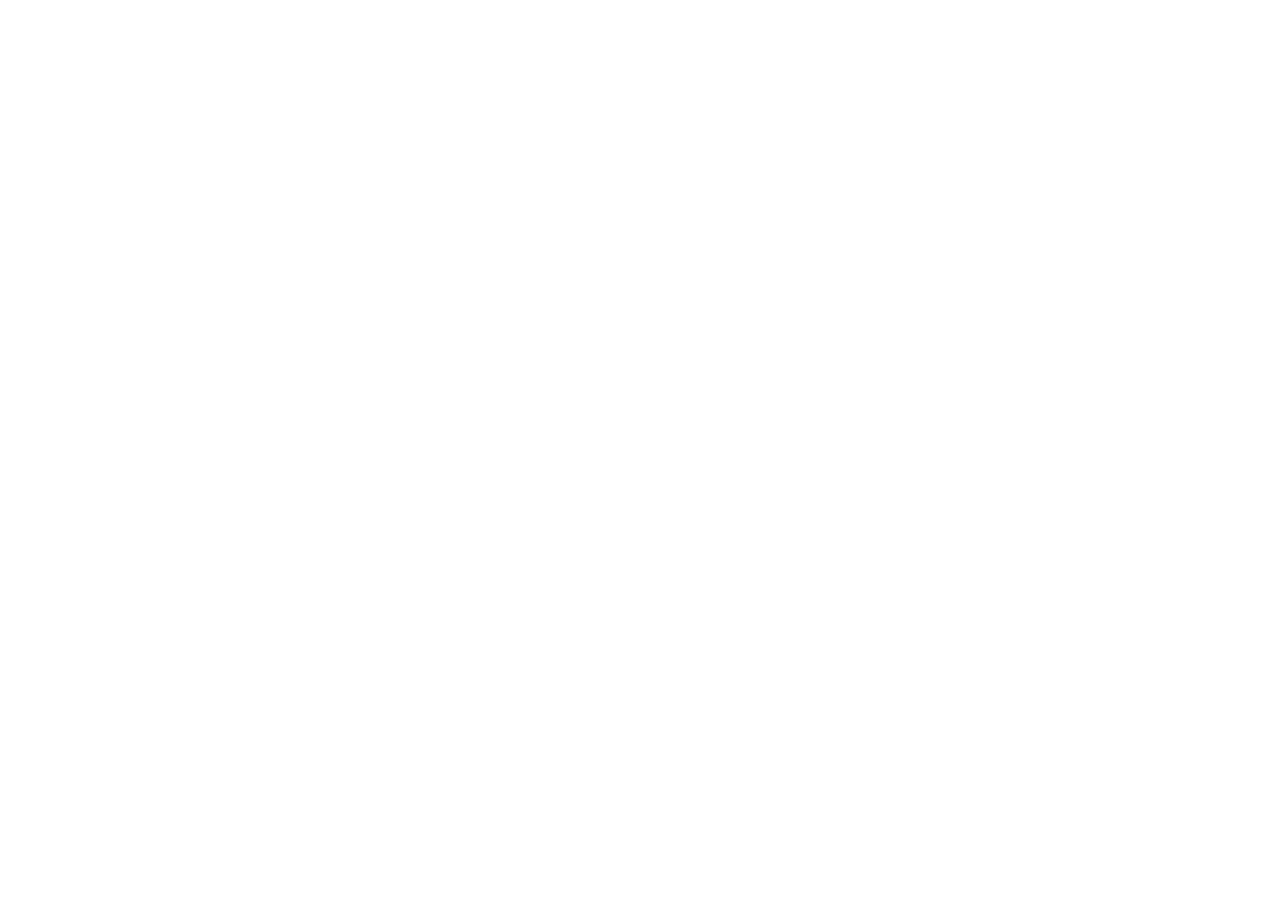
==== index.html @ 24adf770 "Inicialización de proyecto" ====
<!DOCTYPE html>
<html lang="en">
<head>
    <meta charset="UTF-8">
    <title>Título</title>
    <link rel="stylesheet" href="css/styles.css">
</head>
<body>
    <!--Agregar código HTML-->
    <script src="js/app.js"></script>
</body>
</html>
---- css/styles.css ----
/*TODO agregar código css*/
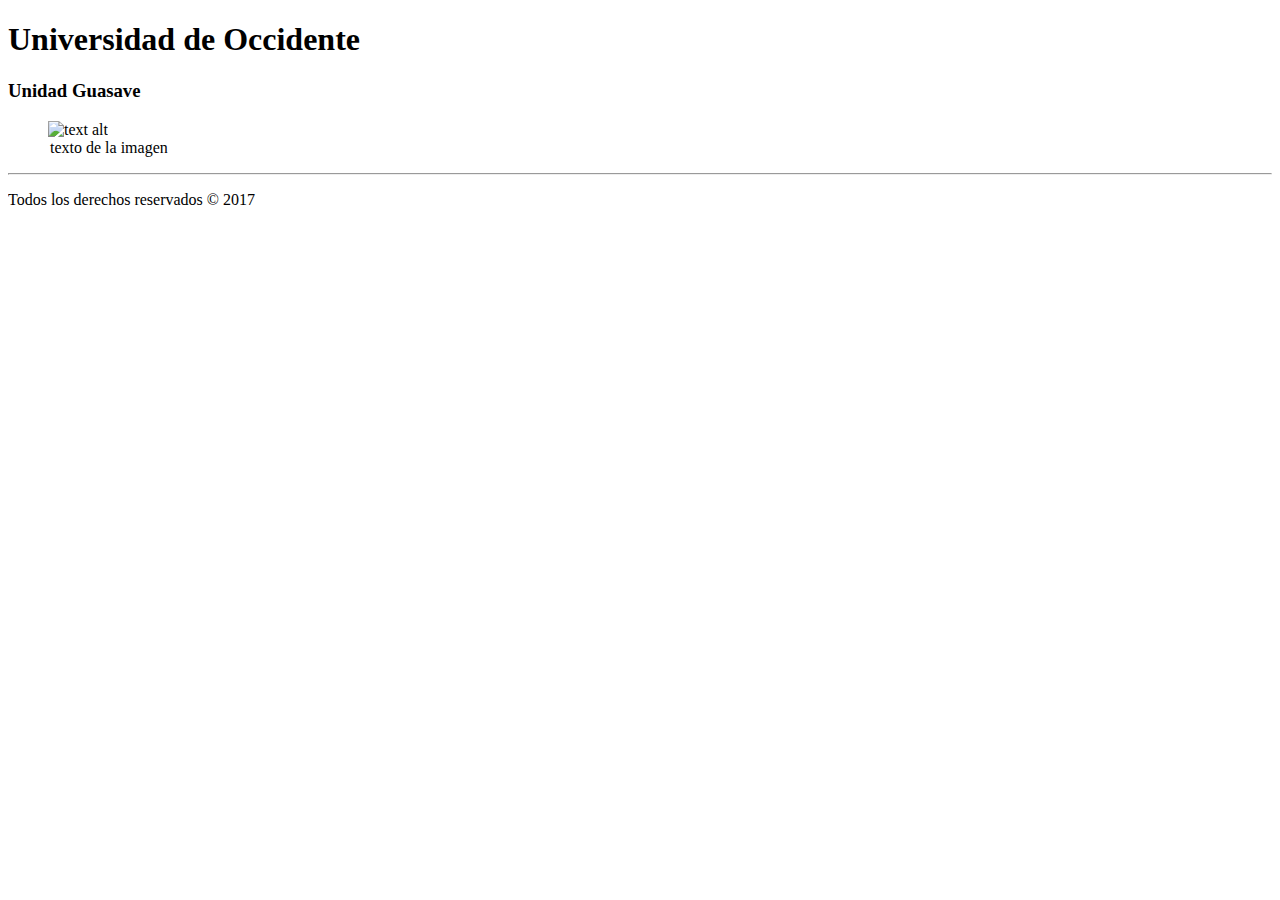
==== commit 13691d99: "Estructura Básica" ====
--- a/index.html
+++ b/index.html
@@ -2,11 +2,28 @@
 <html lang="en">
 <head>
     <meta charset="UTF-8">
+    <meta name="author" content="Agustín Olaya Martínez">
     <title>Título</title>
     <link rel="stylesheet" href="css/styles.css">
 </head>
 <body>
-    <!--Agregar código HTML-->
+    <!--header>h1{Universidad de Occidente}+h3>{Unidad Guasave}-->
+    <header>
+        <h1>Universidad de Occidente</h1>
+        <h3>Unidad Guasave</h3>
+    </header>
+    <!--main>figure>img[src="#" alt="text alt" width=960 height=320]+legend{texto de la imagen}-->
+    <main>
+        <figure>
+            <img src="#" alt="text alt" width="960" height="320">
+            <legend>texto de la imagen</legend>
+        </figure>
+    </main>
+    <!--footer>hr+p{Todos los derechos reservados &copy; 2017}-->
+    <footer>
+        <hr>
+        <p>Todos los derechos reservados &copy; 2017</p>
+    </footer>
     <script src="js/app.js"></script>
 </body>
 </html>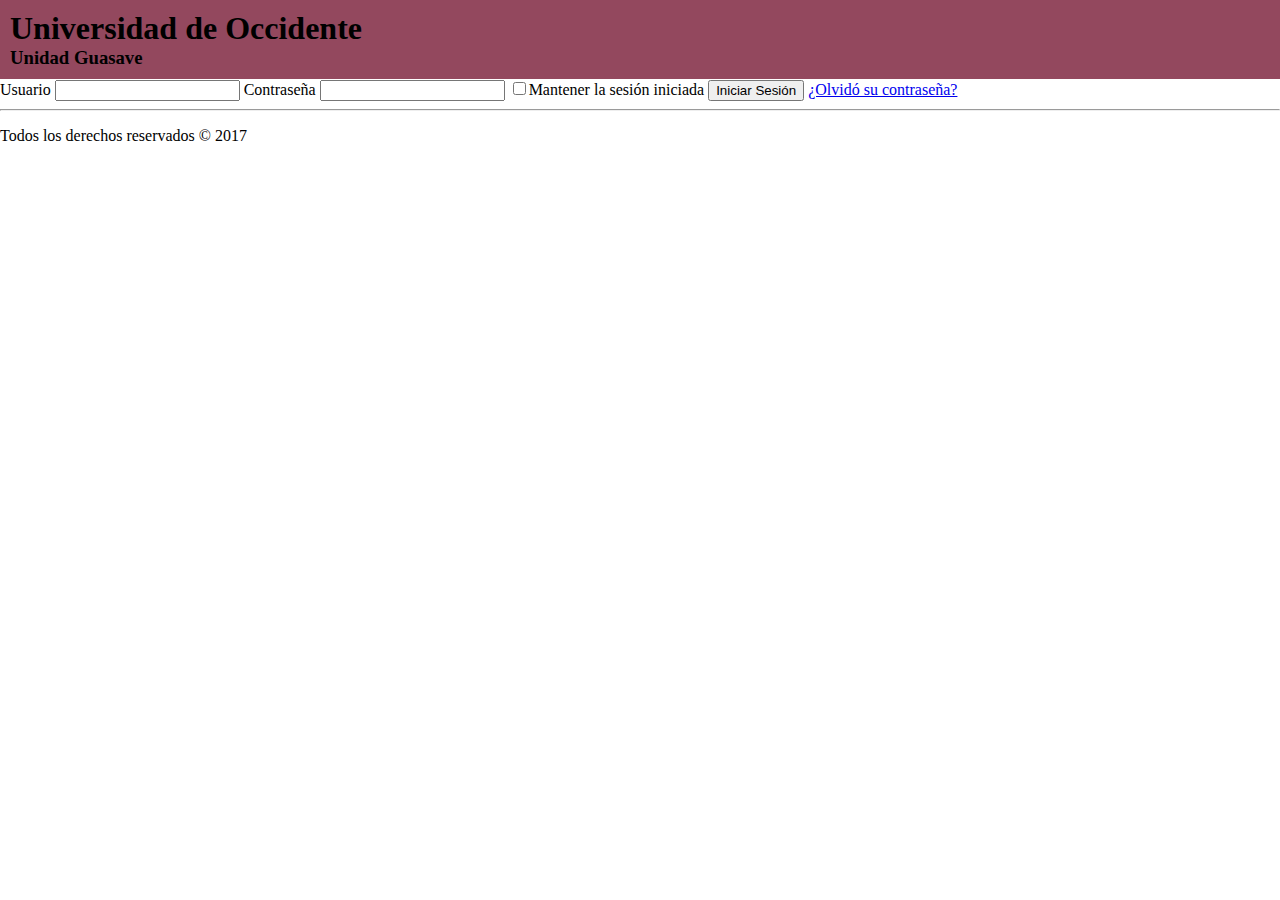
==== commit 9d51b8b2: "Algo de CSS" ====
--- a/index.html
+++ b/index.html
@@ -8,19 +8,28 @@
 </head>
 <body>
     <!--header>h1{Universidad de Occidente}+h3>{Unidad Guasave}-->
-    <header>
+    <header id="encabezado">
         <h1>Universidad de Occidente</h1>
         <h3>Unidad Guasave</h3>
     </header>
     <!--main>figure>img[src="#" alt="text alt" width=960 height=320]+legend{texto de la imagen}-->
-    <main>
-        <figure>
-            <img src="#" alt="text alt" width="960" height="320">
-            <legend>texto de la imagen</legend>
-        </figure>
+    <main id="contenido">
+        <form action="#">
+            <label for="">Usuario</label>
+            <input type="text" name="txtUsuario" id="txtUsuario">
+            <label for="">Contraseña</label>
+            <input type="password" name="txtPassword" id="txtPassword">
+            <!--label>input:checkbox[name=remember id=remember]{Mantener la sesión iniciada}-->
+            <label>
+                <input type="checkbox" name="remember" id="remember">Mantener la sesión iniciada
+            </label>
+            <button type="submit">Iniciar Sesión</button>
+            <a href="lost.html">¿Olvidó su contraseña?</a>
+
+        </form>
     </main>
     <!--footer>hr+p{Todos los derechos reservados &copy; 2017}-->
-    <footer>
+    <footer id="pie">
         <hr>
         <p>Todos los derechos reservados &copy; 2017</p>
     </footer>
--- a/css/styles.css
+++ b/css/styles.css
@@ -1 +1,17 @@
-/*TODO agregar código css*/+/*Reglas CSS*/
+/* 1er Regla: Tipo etiqueta */
+
+body,h1,h2,h3,h4,h5,h6 {
+    margin: 0;
+    padding: 0;
+    border: 0;
+}
+
+/*Tipo ID*/
+#encabezado {
+    /*bgc*/
+    background-color: #93485E;
+    padding: 10px;
+    color: 
+
+}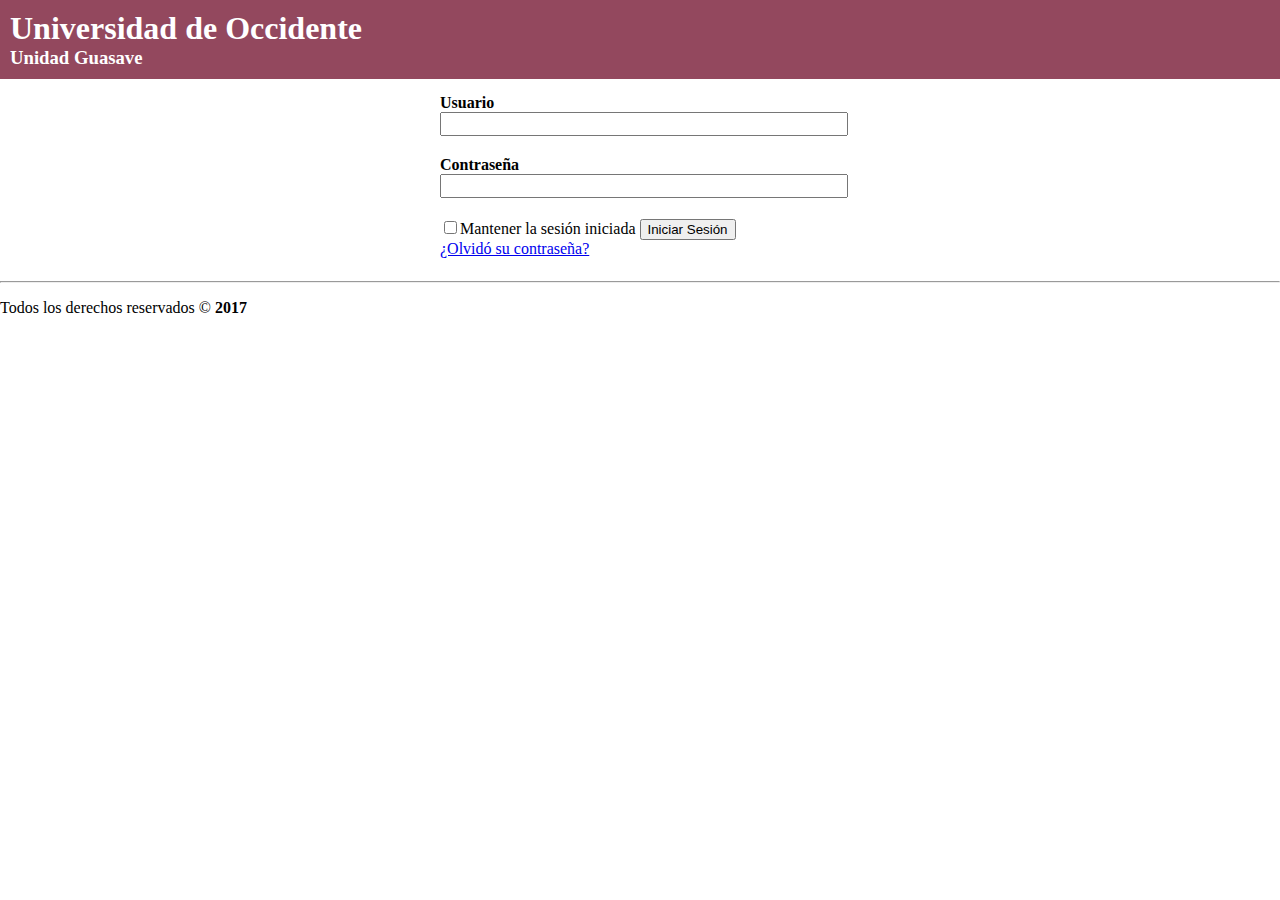
==== commit 45df5fd1: "CSS hojas de estilo chingonas en cascada" ====
--- a/index.html
+++ b/index.html
@@ -14,24 +14,30 @@
     </header>
     <!--main>figure>img[src="#" alt="text alt" width=960 height=320]+legend{texto de la imagen}-->
     <main id="contenido">
-        <form action="#">
-            <label for="">Usuario</label>
-            <input type="text" name="txtUsuario" id="txtUsuario">
-            <label for="">Contraseña</label>
-            <input type="password" name="txtPassword" id="txtPassword">
-            <!--label>input:checkbox[name=remember id=remember]{Mantener la sesión iniciada}-->
-            <label>
-                <input type="checkbox" name="remember" id="remember">Mantener la sesión iniciada
-            </label>
-            <button type="submit">Iniciar Sesión</button>
-            <a href="lost.html">¿Olvidó su contraseña?</a>
-
-        </form>
+        <div id="login-form">
+            <form action="#">
+                <div class="control">
+                    <label for="txtUsuario" class="negrita">Usuario</label><br>
+                    <input type="text" name="txtUsuario" id="txtUsuario" class="input">
+                </div>
+                <div class="control">
+                    <label for="txtPassword" class="negrita">Contraseña</label><br>
+                    <input type="password" name="txtPassword" id="txtPassword" class="input">
+                </div>
+                <!--label>input:checkbox[name=remember id=remember]{Mantener la sesión iniciada}-->
+                <label>
+                    <input type="checkbox" name="remember" id="remember">Mantener la sesión iniciada
+                </label>
+                <button type="submit">Iniciar Sesión</button>
+            
+            </form>
+                <a href="lost.html">¿Olvidó su contraseña?</a>
+        </div>
     </main>
     <!--footer>hr+p{Todos los derechos reservados &copy; 2017}-->
     <footer id="pie">
         <hr>
-        <p>Todos los derechos reservados &copy; 2017</p>
+        <p>Todos los derechos reservados &copy; <span class="negrita">2017</span></p>
     </footer>
     <script src="js/app.js"></script>
 </body>
--- a/css/styles.css
+++ b/css/styles.css
@@ -1,6 +1,9 @@
 /*Reglas CSS*/
 /* 1er Regla: Tipo etiqueta */
 
+/*Regla {
+        propiedad: valor;
+    }*/
 body,h1,h2,h3,h4,h5,h6 {
     margin: 0;
     padding: 0;
@@ -12,6 +15,30 @@
     /*bgc*/
     background-color: #93485E;
     padding: 10px;
-    color: 
+    color: #ffffff;
+
+}
+
+#login-form{
+    width: 400px;
+    margin: 0 auto;
+    padding: 15px;
+}
+
+#login-form .input {
+    width: 100%;
+    font-size: 1em;
+}
+
+#login-form .control{
+    margin-bottom: 20px;
+}
+
+#login-form .control label{
+    font-size: 1em;
+}
+/* Tipo Clase */
+.negrita {
+    font-weight: bold;
 
 }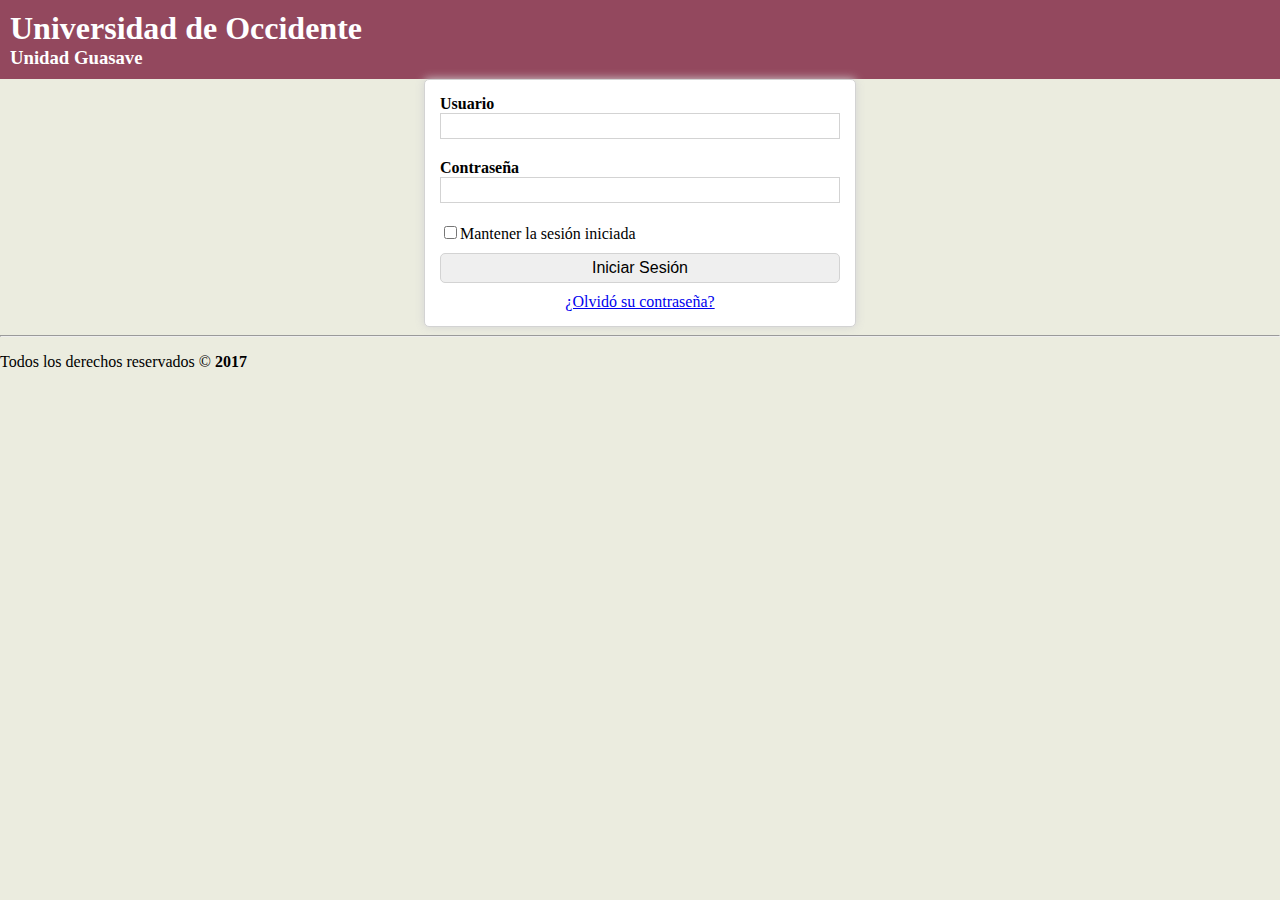
==== commit f714b25e: "CSS Finalizado Inicio JS" ====
--- a/index.html
+++ b/index.html
@@ -25,13 +25,13 @@
                     <input type="password" name="txtPassword" id="txtPassword" class="input">
                 </div>
                 <!--label>input:checkbox[name=remember id=remember]{Mantener la sesión iniciada}-->
-                <label>
+                <label class="block">
                     <input type="checkbox" name="remember" id="remember">Mantener la sesión iniciada
                 </label>
-                <button type="submit">Iniciar Sesión</button>
+                <button onclick="login()">Iniciar Sesión</button>
             
             </form>
-                <a href="lost.html">¿Olvidó su contraseña?</a>
+                <a href="lost.html" class="text-center block">¿Olvidó su contraseña?</a>
         </div>
     </main>
     <!--footer>hr+p{Todos los derechos reservados &copy; 2017}-->
--- a/css/styles.css
+++ b/css/styles.css
@@ -8,6 +8,10 @@
     margin: 0;
     padding: 0;
     border: 0;
+}
+
+body{
+    background-color: #ebecdf;
 }
 
 /*Tipo ID*/
@@ -23,10 +27,14 @@
     width: 400px;
     margin: 0 auto;
     padding: 15px;
+    background-color: white;
+    border: 1px solid lightgray;
+    border-radius: 5px;
+    box-shadow: 0 0 10px lightgray;
 }
 
 #login-form .input {
-    width: 100%;
+    width: 98%;
     font-size: 1em;
 }
 
@@ -37,8 +45,33 @@
 #login-form .control label{
     font-size: 1em;
 }
+
+#login-form button{
+    border: 1px solid lightgray;
+    padding: 5px 10px;
+    border-radius: 5px;
+    font-size: 1em;
+    width: 100%;
+    margin: 10px 0;
+}
+
+.control input{
+    padding: 3px;
+    border: 1px solid lightgray;
+}
 /* Tipo Clase */
 .negrita {
     font-weight: bold;
+}
 
-}+.block {
+    display: block;
+}
+
+.inline {
+    display: inline-block;
+}
+
+.text-center {
+    text-align: center;
+}
